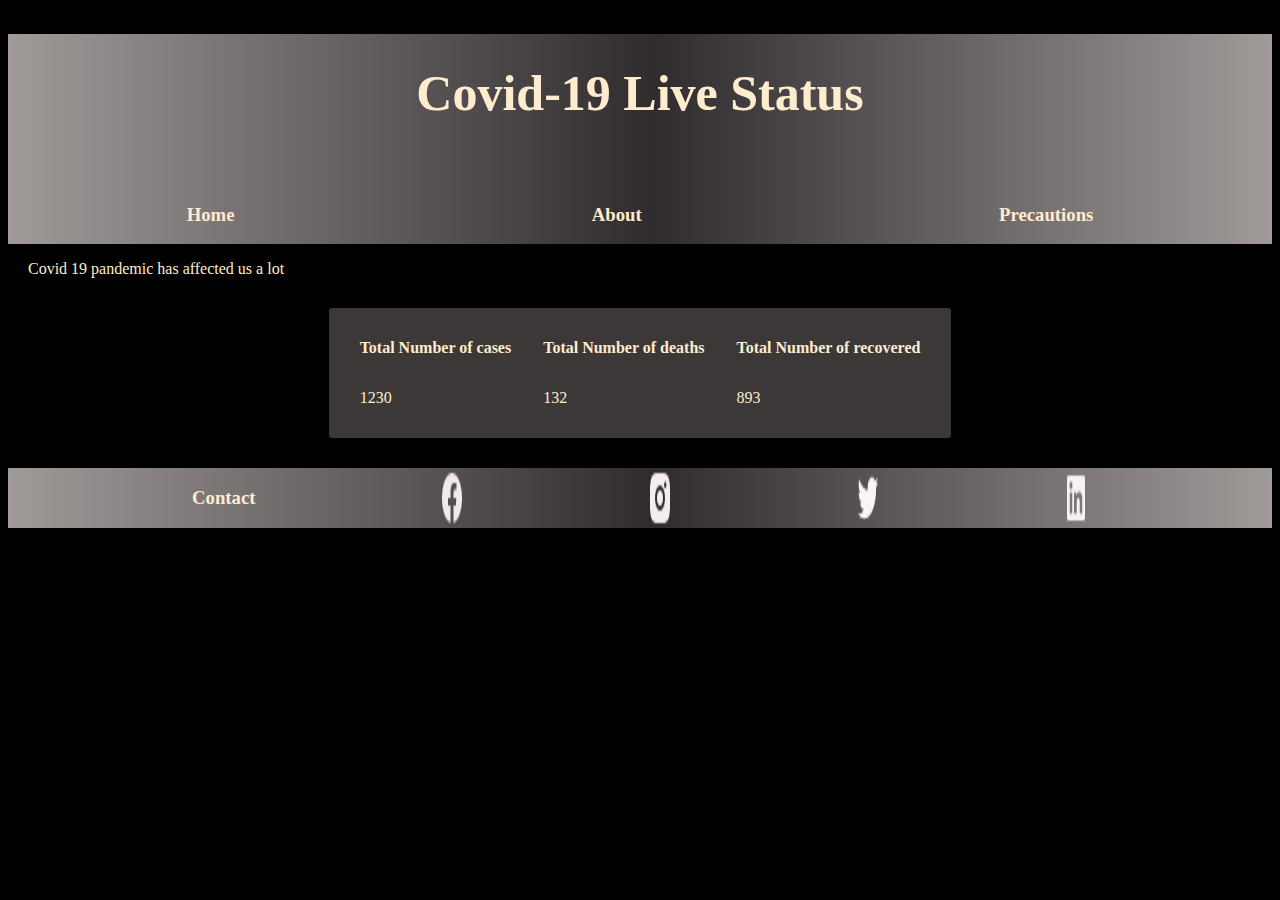
==== index.html @ 3485c5c0 "initial commit" ====
<!DOCTYPE html>
<html lang="en">
<head>
    <meta charset="UTF-8">
    <meta http-equiv="X-UA-Compatible" content="IE=edge">
    <meta name="viewport" content="width=device-width, initial-scale=1.0">
    <link href="index.css" rel="stylesheet" />
    <title>Covid-19 Tracker</title>
    <link rel="icon" href="./assets/home-2-line.png" type="image/icon type">
</head>
<body>
    <header class="heading">

        <nav class="navbar">
            <div>
                <h1 class="head-text">Covid-19 Live Status</h1>
            </div>
            <div class="nav-sub">
                <h3><a href="index.html" target="_blank">Home</a></h3>
                <h3><a href="about.html" target="_blank">About</a></h3>
                <h3><a href="precaution.html" target="_blank">Precautions</a></h3>
            </div>
        </nav>
        
    </header>
    <main class="container">
        <p class="data">
            Covid 19 pandemic has affected us a lot
        </p>
        <table class="table-style">
            <thead>
                <tr>
                    <th>Total Number of cases</th>
                    <th>Total Number of deaths</th>
                    <th>Total Number of recovered</th>
                </tr>
               
            </thead>
            <tbody>
                <tr>
                    <td>1230</td>
                    <td>132</td>
                    <td>893</td>
                </tr>
            </tbody>
            <tbody>

            </tbody>
        </table>
    </main>
    <footer class="foot">
        <div>

        </div>
        <div class="contact">
            <h3>Contact</h3>
            <img src="./assets/facebook-circle-fill.png" alt="fb icon" />
            <img src="./assets/instagram-fill.png" alt="insta icon" />
            <img src="./assets/twitter-fill.png" alt="twitter icon" />
            <img src="./assets/linkedin-box-fill.png" alt="linkedln icon" />
        </div>
    </footer>
    <script >

    </script>
</body>
</html>
---- index.css ----
body{
    
    background-color: black;
    color: blanchedalmond;
}


.heading{
    background-image: linear-gradient(
        to right,
        #a09a99 0%,
        #302c2e 51%,
        #a09a99 100%
    );
    
    
}
.nav-sub{
    display: flex;
    justify-content: space-around;
}

.head-text{
    font-size: 50px;
    padding: 30px;
    text-align: center;
}
a{
    color: blanchedalmond;
    text-decoration: none;
}
a:hover{
    color: burlywood;
}
.container{
    max-width: 100%;
    padding: 0 20px;
    margin: 0 auto;
}

.table-style{
    background-color: rgba(155, 146, 146, 0.384);
    border-radius: 3px;
    border: honeydew;
    border-spacing: 30px;
    align-items: center;
    margin: auto;
    margin-top: 30px;
}
.table-style:hover{
    background-color:lightgray;
    color: black;
}

.foot{
    margin-top: 30PX;
    background-image: linear-gradient(
        to right,
        #a09a99 0%,
        #302c2e 51%,
        #a09a99 100%
    );
    
}

.contact{
    display: flex;
    justify-content: space-evenly;
}
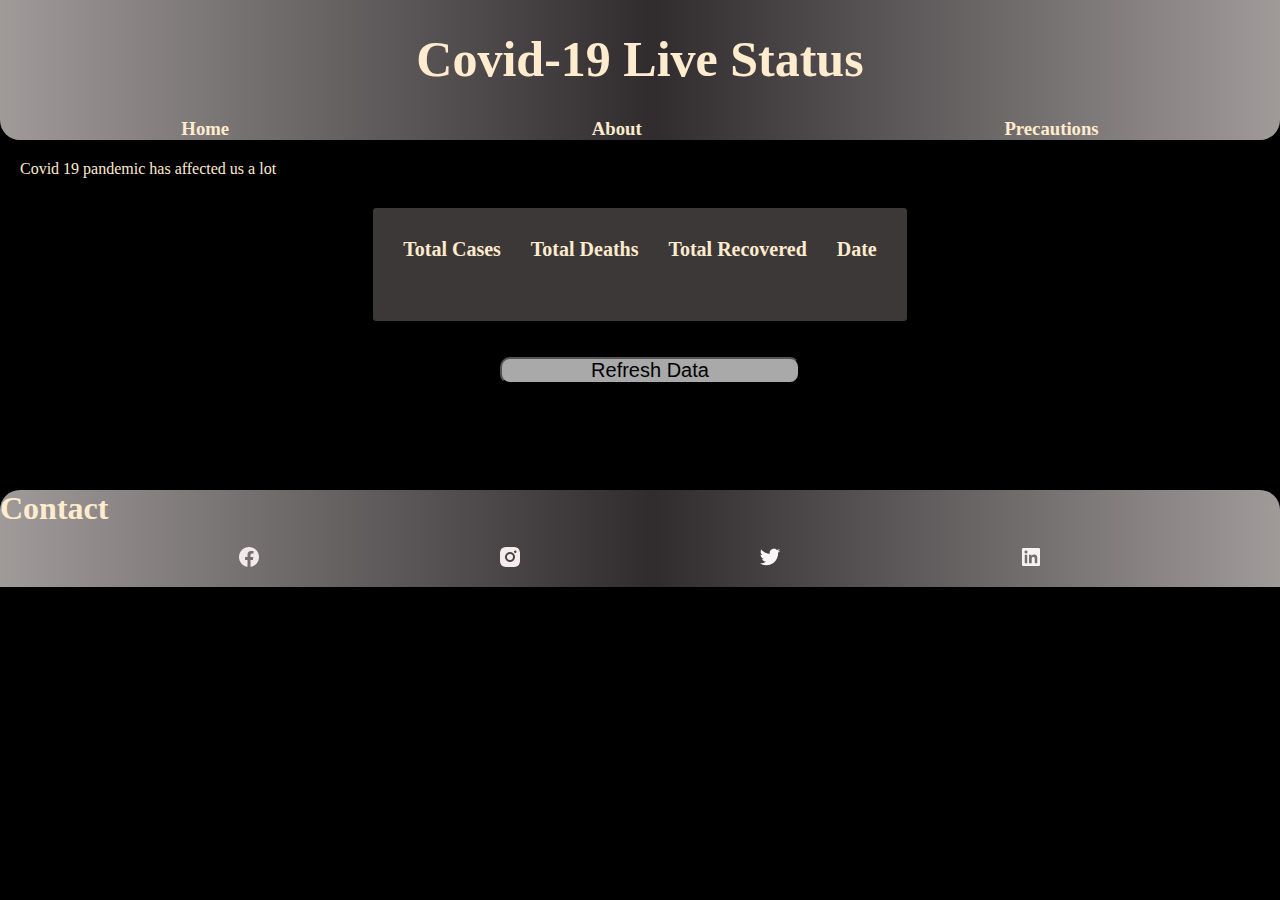
==== commit 8426c195: "API added" ====
--- a/index.html
+++ b/index.html
@@ -30,38 +30,80 @@
         <table class="table-style">
             <thead>
                 <tr>
-                    <th>Total Number of cases</th>
-                    <th>Total Number of deaths</th>
-                    <th>Total Number of recovered</th>
+                    <th>Total Cases</th>
+                    <th>Total Deaths</th>
+                    <th>Total Recovered</th>
+                    <th>Date</th>
                 </tr>
                
             </thead>
-            <tbody>
-                <tr>
-                    <td>1230</td>
-                    <td>132</td>
-                    <td>893</td>
+            <tbody class="tab-body">
+                <tr id="data">
+                    
                 </tr>
             </tbody>
             <tbody>
 
             </tbody>
         </table>
+        <br>
+        <br>
+        <button class="button" onclick="refresh()">Refresh Data</button>
     </main>
     <footer class="foot">
         <div>
 
         </div>
+        <h1>Contact</h1>
+        <br>
         <div class="contact">
-            <h3>Contact</h3>
             <img src="./assets/facebook-circle-fill.png" alt="fb icon" />
             <img src="./assets/instagram-fill.png" alt="insta icon" />
             <img src="./assets/twitter-fill.png" alt="twitter icon" />
             <img src="./assets/linkedin-box-fill.png" alt="linkedln icon" />
         </div>
+        <br>
     </footer>
+</body>
+<script src="https://ajax.googleapis.com/ajax/libs/jquery/3.5.1/jquery.min.js"></script>
     <script >
 
+       // $(document).ready(function(){
+            init()
+
+
+            function init(){
+                var url =" https://api.covid19api.com/summary"
+
+                var data = ''
+
+                $.get(url,function(data){
+                    console.log(data.Global.NewDeaths);
+
+                    data= `
+                    
+                    <td>${data.Global.TotalConfirmed} </td>
+                    <td>${data.Global.TotalDeaths} </td>
+                    <td>${data.Global.TotalRecovered} </td>
+                    <td>${data.Global.Date} </td>
+                    `
+
+                    $("#data").html(data)
+
+                })
+            }
+
+            function refresh(){
+                clearData()
+                init()
+            }
+
+            function clearData(){
+                $("#data").empty()
+
+            }
+       // })
+        
+
     </script>
-</body>
 </html>--- a/index.css
+++ b/index.css
@@ -1,4 +1,9 @@
-
+* {
+    margin: 0;
+    padding: 0;
+    box-sizing: border-box; /*To box model */
+  }
+  
 body{
     
     background-color: black;
@@ -13,8 +18,7 @@
         #302c2e 51%,
         #a09a99 100%
     );
-    
-    
+    border-radius: 0 0 20px 20px;
 }
 .nav-sub{
     display: flex;
@@ -37,6 +41,8 @@
     max-width: 100%;
     padding: 0 20px;
     margin: 0 auto;
+    margin-top: 20px;
+    height: 300px;
 }
 
 .table-style{
@@ -47,12 +53,26 @@
     align-items: center;
     margin: auto;
     margin-top: 30px;
+    font-size: 20px;
 }
-.table-style:hover{
+.tab-body:hover{
     background-color:lightgray;
     color: black;
 }
-
+.button{
+    width: 300px;
+    font-size: 20px;
+    background-color: darkgray;
+    border-radius: 10px;
+    margin-left: 480px;
+}
+.button:hover{
+    background-color: darkslategray;
+    
+}
+.button:focus{
+    background-color: lightyellow;
+}
 .foot{
     margin-top: 30PX;
     background-image: linear-gradient(
@@ -61,7 +81,7 @@
         #302c2e 51%,
         #a09a99 100%
     );
-    
+    border-radius: 20px 20px 0 0;
 }
 
 .contact{
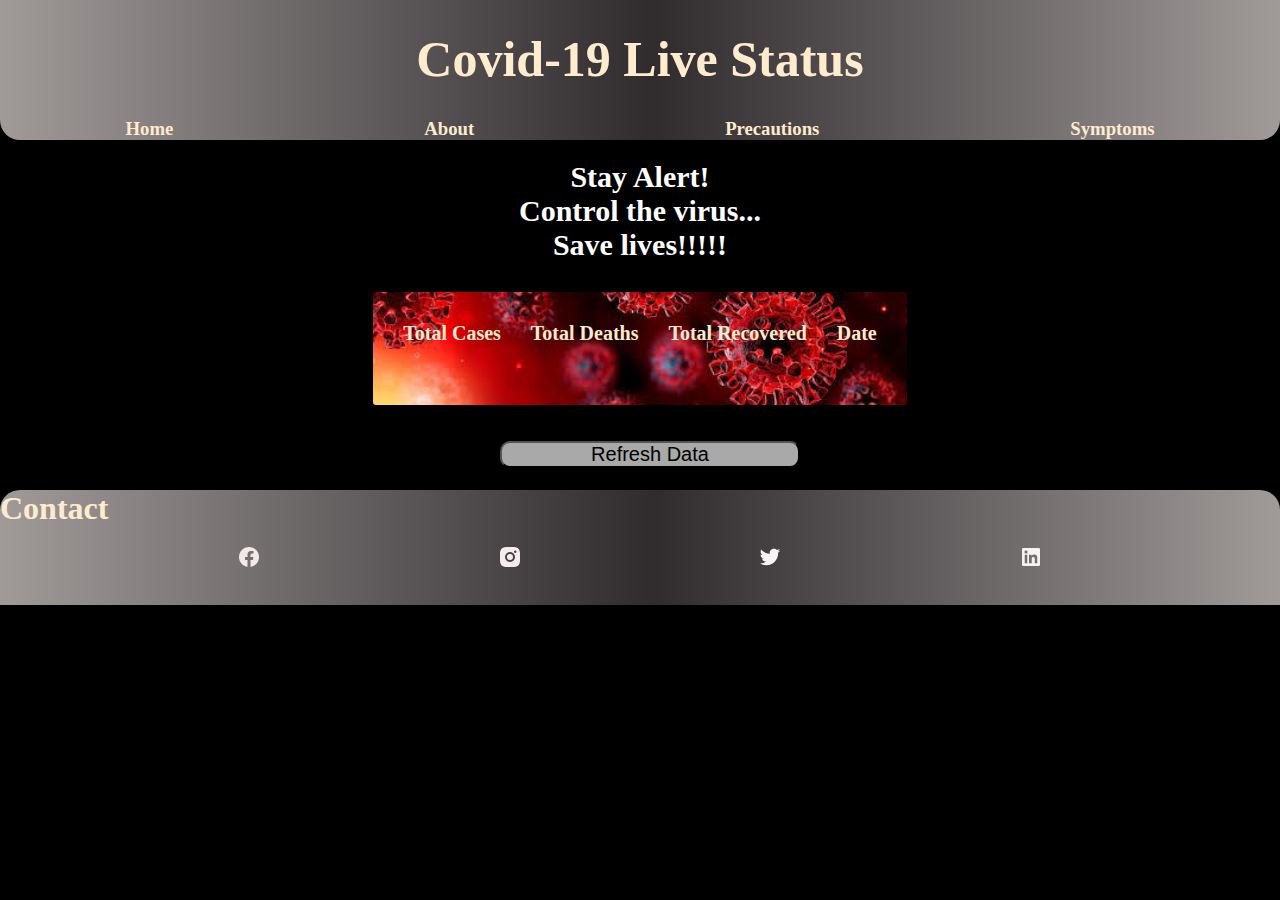
==== commit 4aeaddbe: "Symptoms and precautions added" ====
--- a/index.html
+++ b/index.html
@@ -19,13 +19,19 @@
                 <h3><a href="index.html" target="_blank">Home</a></h3>
                 <h3><a href="about.html" target="_blank">About</a></h3>
                 <h3><a href="precaution.html" target="_blank">Precautions</a></h3>
+                <h3><a href="symptoms.html" target="_blank">Symptoms</a></h3>
             </div>
         </nav>
         
     </header>
     <main class="container">
-        <p class="data">
-            Covid 19 pandemic has affected us a lot
+        <p class="data"><strong>
+            Stay Alert!
+            <br>
+            Control the virus...
+            <br>
+            Save lives!!!!!
+        </strong>
         </p>
         <table class="table-style">
             <thead>
@@ -63,47 +69,11 @@
             <img src="./assets/linkedin-box-fill.png" alt="linkedln icon" />
         </div>
         <br>
+        <br>
     </footer>
+    <script src="https://ajax.googleapis.com/ajax/libs/jquery/3.5.1/jquery.min.js"></script>
+    <script src="index.js"></script>
 </body>
-<script src="https://ajax.googleapis.com/ajax/libs/jquery/3.5.1/jquery.min.js"></script>
-    <script >
-
-       // $(document).ready(function(){
-            init()
 
 
-            function init(){
-                var url =" https://api.covid19api.com/summary"
-
-                var data = ''
-
-                $.get(url,function(data){
-                    console.log(data.Global.NewDeaths);
-
-                    data= `
-                    
-                    <td>${data.Global.TotalConfirmed} </td>
-                    <td>${data.Global.TotalDeaths} </td>
-                    <td>${data.Global.TotalRecovered} </td>
-                    <td>${data.Global.Date} </td>
-                    `
-
-                    $("#data").html(data)
-
-                })
-            }
-
-            function refresh(){
-                clearData()
-                init()
-            }
-
-            function clearData(){
-                $("#data").empty()
-
-            }
-       // })
-        
-
-    </script>
 </html>--- a/index.css
+++ b/index.css
@@ -43,6 +43,13 @@
     margin: 0 auto;
     margin-top: 20px;
     height: 300px;
+    
+}
+
+.data{
+    font-size: 30px;
+    text-align: center;
+    color:white;
 }
 
 .table-style{
@@ -54,6 +61,8 @@
     margin: auto;
     margin-top: 30px;
     font-size: 20px;
+    background-image: url(./assets/corona.jpeg);
+    background-size: cover;
 }
 .tab-body:hover{
     background-color:lightgray;
@@ -87,4 +96,50 @@
 .contact{
     display: flex;
     justify-content: space-evenly;
+}
+
+/*Precaution*/
+.prec-icons{
+    display: flex;
+    justify-content: space-evenly;
+    margin-top: 80px;
+}
+#icon{
+    background-color: rgb(190, 183, 183);
+    border-radius: 10px;
+    color: black;
+    width: 170px;
+    font-size: 10px;
+    text-align: center;
+    padding: 3px;
+}
+#icon:hover{
+    width: 180px;
+    background-color: blanchedalmond;
+}
+/*precautions*/
+.symp-text{
+    font-size: 16px;
+    top: 0;
+    left: 0;
+    width: 30%;
+    height: 100%;
+    margin-top: 15px;
+    background-image: linear-gradient(
+        to right,
+        #5a5756 0%,
+        #302c2e 51%,
+        #a09a99 100%
+    );
+    background-size: cover;
+      transform: skewY(-3deg);
+    z-index: -2;
+    padding: 10px;
+}
+.symp-image{
+    padding: 40px;
+}
+.img-text{
+    display: flex;
+    justify-content: space-evenly;
 }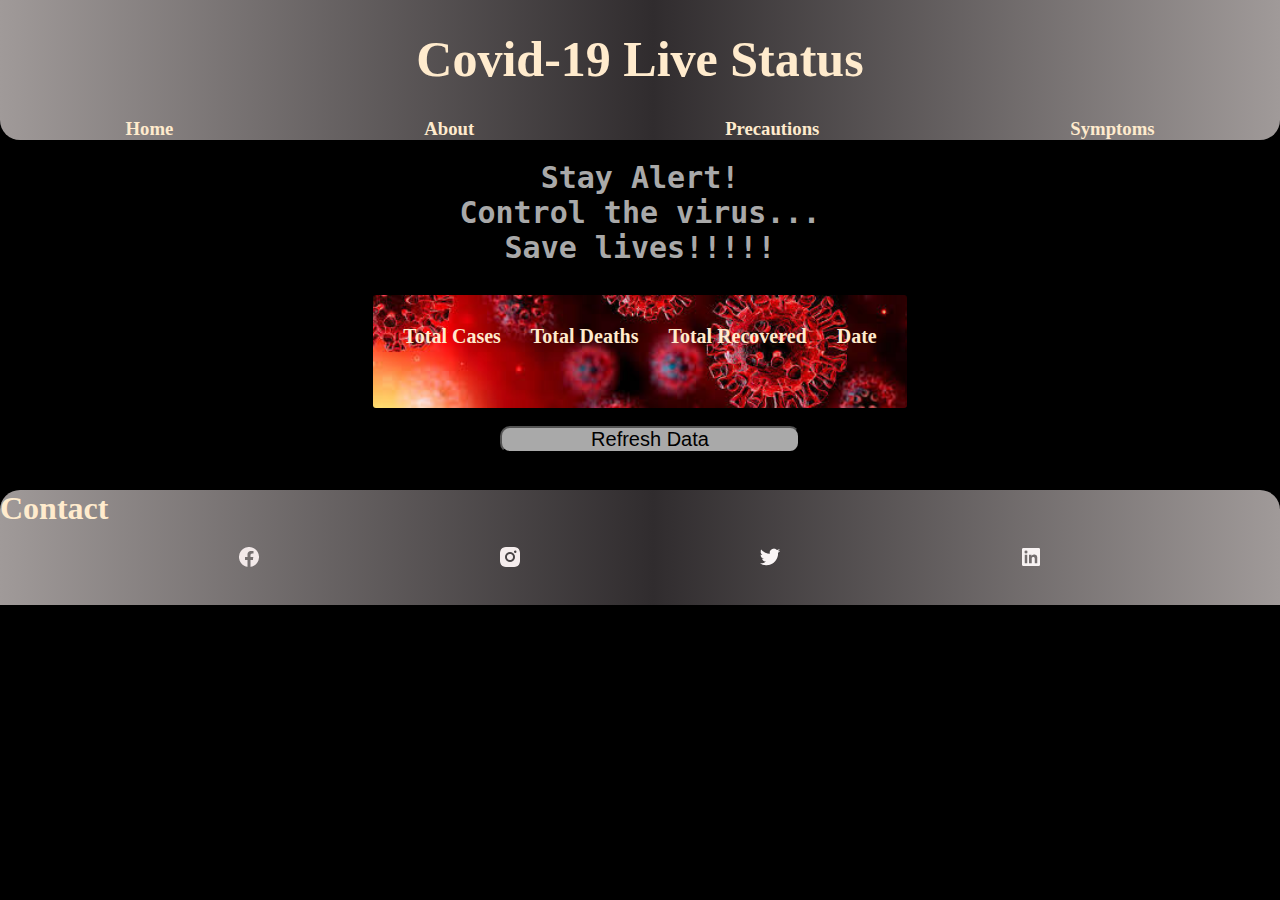
==== commit 15c3dd5d: "style change" ====
--- a/index.html
+++ b/index.html
@@ -53,8 +53,8 @@
             </tbody>
         </table>
         <br>
-        <br>
         <button class="button" onclick="refresh()">Refresh Data</button>
+        
     </main>
     <footer class="foot">
         <div>
--- a/index.css
+++ b/index.css
@@ -49,7 +49,8 @@
 .data{
     font-size: 30px;
     text-align: center;
-    color:white;
+    color:darkgray;
+    font-family:monospace;
 }
 
 .table-style{
@@ -128,13 +129,14 @@
     background-image: linear-gradient(
         to right,
         #5a5756 0%,
-        #302c2e 51%,
-        #a09a99 100%
+        #867d82 51%,
+        #dfd6d5 100%
     );
     background-size: cover;
       transform: skewY(-3deg);
     z-index: -2;
     padding: 10px;
+    color: black;
 }
 .symp-image{
     padding: 40px;
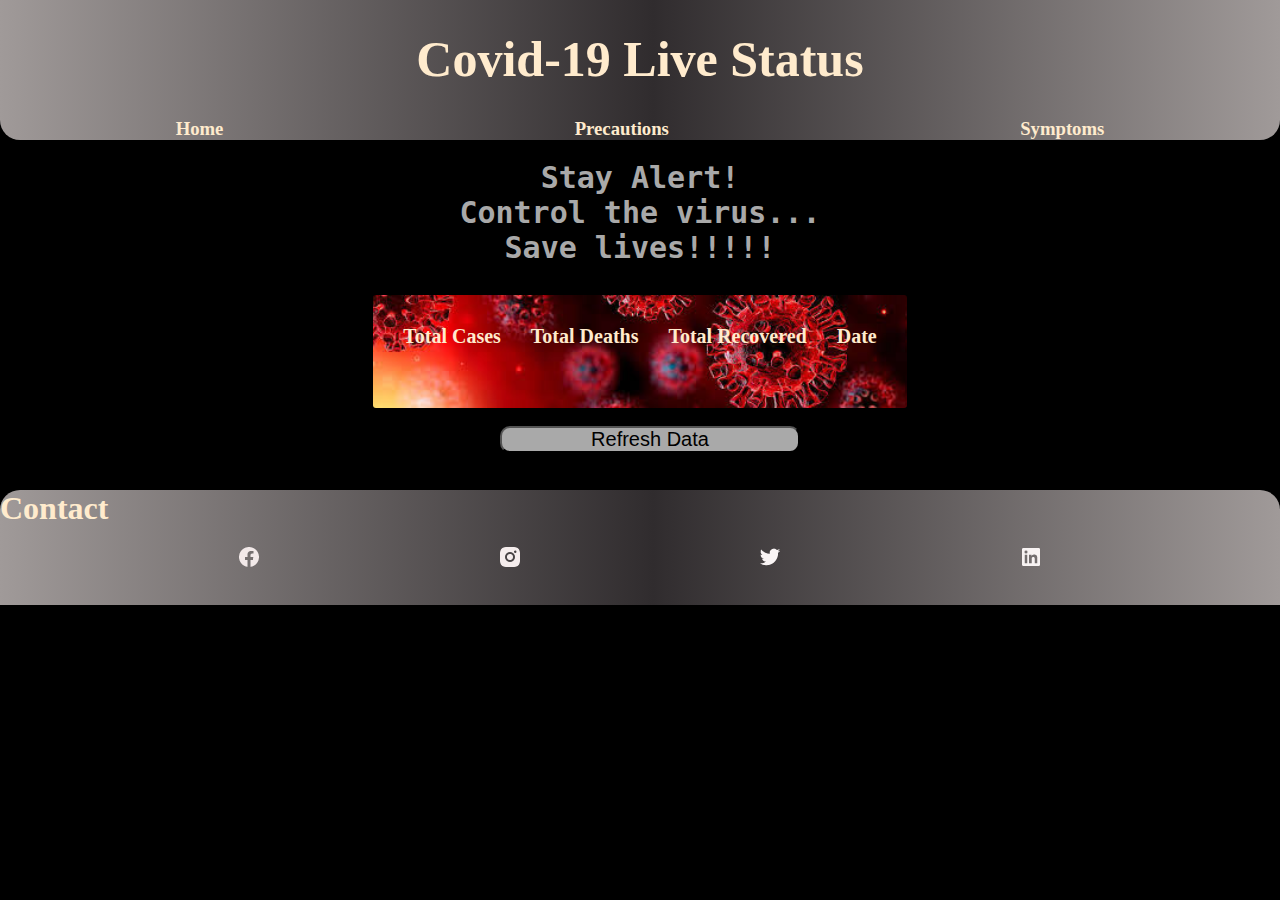
==== commit 4b618517: "removed about" ====
--- a/index.html
+++ b/index.html
@@ -16,8 +16,7 @@
                 <h1 class="head-text">Covid-19 Live Status</h1>
             </div>
             <div class="nav-sub">
-                <h3><a href="index.html" target="_blank">Home</a></h3>
-                <h3><a href="about.html" target="_blank">About</a></h3>
+                <h3><a href="index.html">Home</a></h3>
                 <h3><a href="precaution.html" target="_blank">Precautions</a></h3>
                 <h3><a href="symptoms.html" target="_blank">Symptoms</a></h3>
             </div>
